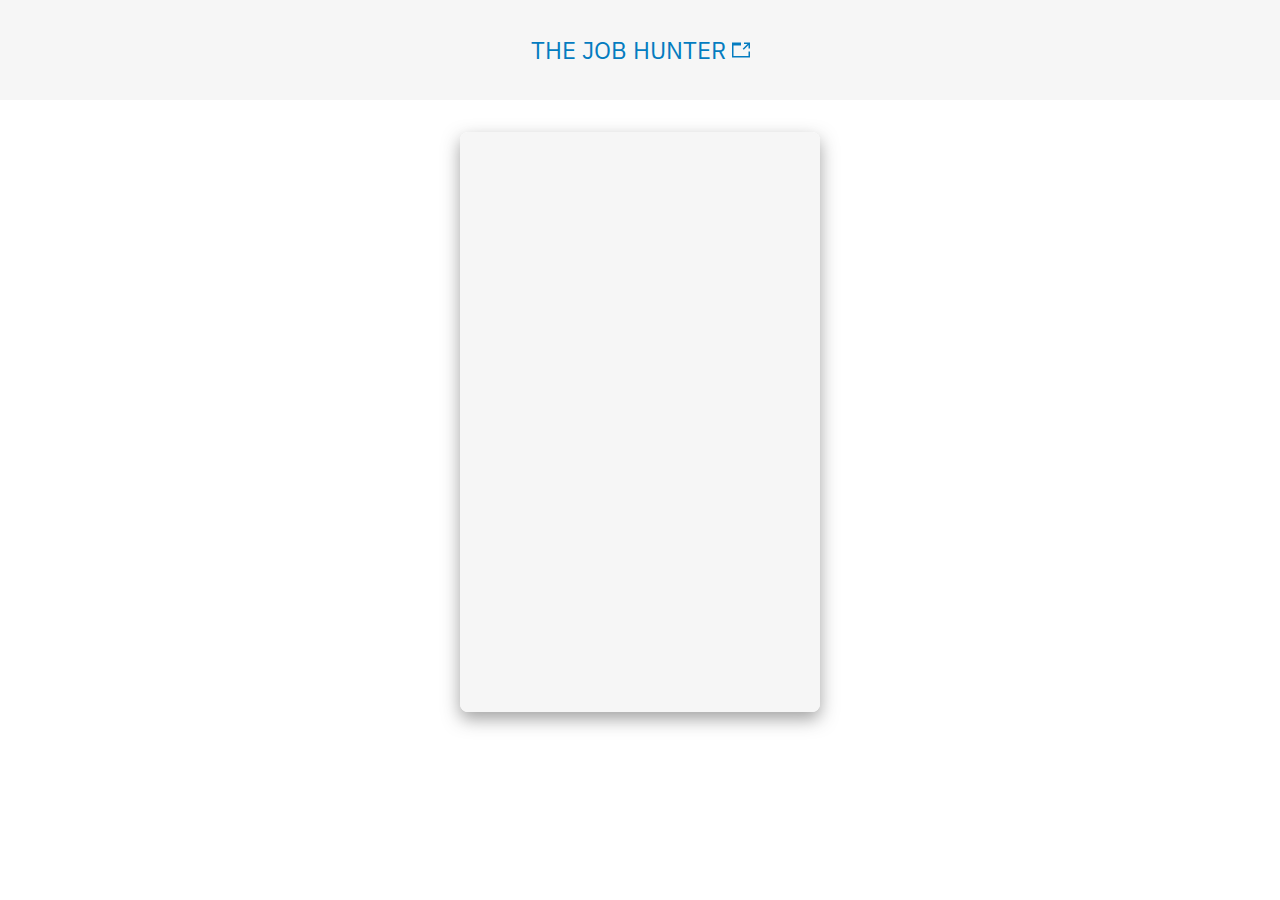
==== index.html @ cabbffdf "Rename view-source_https___assistant-chat-us-south.watsonplatform.net_web_public_993f2558-e116-4d05-" ====
<!doctype html>
<html lang="en">
<head>
  <title>Preview Link</title>
  <meta charset="utf-8">
  <!--
    
(C) Copyright IBM Corp. 2017 - 2019. All Rights Reserved.

Licensed under the Apache License, Version 2.0 (the &#34;License&#34;); you may not use this file except
in compliance with the License. You may obtain a copy of the License at

http://www.apache.org/licenses/LICENSE-2.0

Unless required by applicable law or agreed to in writing, software distributed under the License
is distributed on an &#34;AS IS&#34; BASIS, WITHOUT WARRANTIES OR CONDITIONS OF ANY KIND, either express
or implied. See the License for the specific language governing permissions and limitations under
the License.

watson-web-channel 0.0.4
Contributors: Ethan Winters &lt;ewinters@us.ibm.com&gt;, Raymond Chu &lt;chuma@us.ibm.com&gt;, Karen Harris &lt;kwharris@us.ibm.com&gt;, Ashley Lord &lt;melissa.lord@ibm.com&gt;, Amy Zhong &lt;amy.zhong@ibm.com&gt;, Ryan Simpson &lt;ryan.simpson@ibm.com&gt;



  -->
  <link href="https://fonts.googleapis.com/css?family=IBM+Plex+Sans+Condensed|IBM+Plex+Sans:400,700" rel="stylesheet">
  <link rel="stylesheet" href="https://assistant-chat-us-south.watsonplatform.net/web/chat/styles/base.0.0.4.css">
  <link rel="stylesheet" href="https://assistant-chat-us-south.watsonplatform.net/web/chat/styles/themes/default.0.0.4.css">
  <link rel="stylesheet" href="chat.0.0.4.css">
</head>
<body>
  <div class='Chat__header'>
    <h2>
      <a href='https://www.ibm.com/watson/services/conversation/' target='_blank'>
          <strong>THE JOB HUNTER</strong>
        <svg class='Chat__header-svg' viewBox="0 0 24 20" xmlns="http://www.w3.org/2000/svg">
          <path d="M15.7 9.7L22 3.4V8h2V0h-8v2h4.6l-6.3 6.3z"></path>
          <path d="M22 18H2V4h10V0H0v20h24v-8h-2z"></path>
        </svg>
      </a>
    </h2>
  </div>
  <div class='Chat__holder'>
    <div class='Chat__body'></div>
  </div>
  <script src="https://assistant-chat-us-south.watsonplatform.net/web/chat/ibm.chat.0.0.4.js"></script>
  <script>
    const config = {
      bot_image: 'http://www.simpleimageresizer.com/_uploads/photos/370e7514/teq_3_50x50.jpg',
      bot_name: 'ALEXA IS HERE TO HELP YOU',
      debug: true,
      element: document.querySelector('.Chat__body'),
      integration_id: '993f2558-e116-4d05-b928-1c7c8327b6f9',
      post_url: 'https://assistant-chat-us-south.watsonplatform.net/public/message/'
    };
    const chat = new WatsonChat(config);
  </script>
</body>
</html>
---- chat.0.0.4.css ----
/**
 
  
(C) Copyright IBM Corp. 2017 - 2019. All Rights Reserved.

Licensed under the Apache License, Version 2.0 (the "License"); you may not use this file except
in compliance with the License. You may obtain a copy of the License at

http://www.apache.org/licenses/LICENSE-2.0

Unless required by applicable law or agreed to in writing, software distributed under the License
is distributed on an "AS IS" BASIS, WITHOUT WARRANTIES OR CONDITIONS OF ANY KIND, either express
or implied. See the License for the specific language governing permissions and limitations under
the License.

watson-web-channel 0.0.4
Contributors: Ethan Winters <ewinters@us.ibm.com>, Raymond Chu <chuma@us.ibm.com>, Karen Harris <kwharris@us.ibm.com>, Ashley Lord <melissa.lord@ibm.com>, Amy Zhong <amy.zhong@ibm.com>, Ryan Simpson <ryan.simpson@ibm.com>
Built: Jun 21 2019 4:45 am +00:00



**/

body{background-image: url("http://easyservices.co.in/wp-content/uploads/2018/10/e5.jpg");color:#454545;height: 500px;  background-position: center; background-repeat: no-repeat;background-size: cover;font-family:"IBM Plex Sans",sans-serif;height:100%;margin:0;padding:0;width:100%}.Chat__header{align-items:center;background-color:#f6f6f6;display:flex;height:100px;justify-content:center;width:100%}.Chat__header h2{font-family:"IBM Plex Sans",sans-serif;font-weight:300}.Chat__header a{color:#047cc0;text-decoration:none}.Chat__header-svg{fill:#047cc0;height:18px;width:18px}.Chat__header a:hover{color:#036fac}.Chat__header a:hover .Chat__header-svg{fill:#036fac}.Chat__holder,.Chat__body{border-radius:.5em}.Chat__holder{background:#fff;box-shadow:0px 7px 17px 0px rgba(69,69,69,0.5);display:flex;flex-direction:column;height:580px;margin:32px auto;width:360px}.Chat__title{align-items:center;background:#047cc0;display:flex;justify-content:center}.Chat__body{background:#f6f6f6;flex:auto}.Chat__404{text-align:center}.Chat__loading{margin:auto;text-align:center;width:64px}
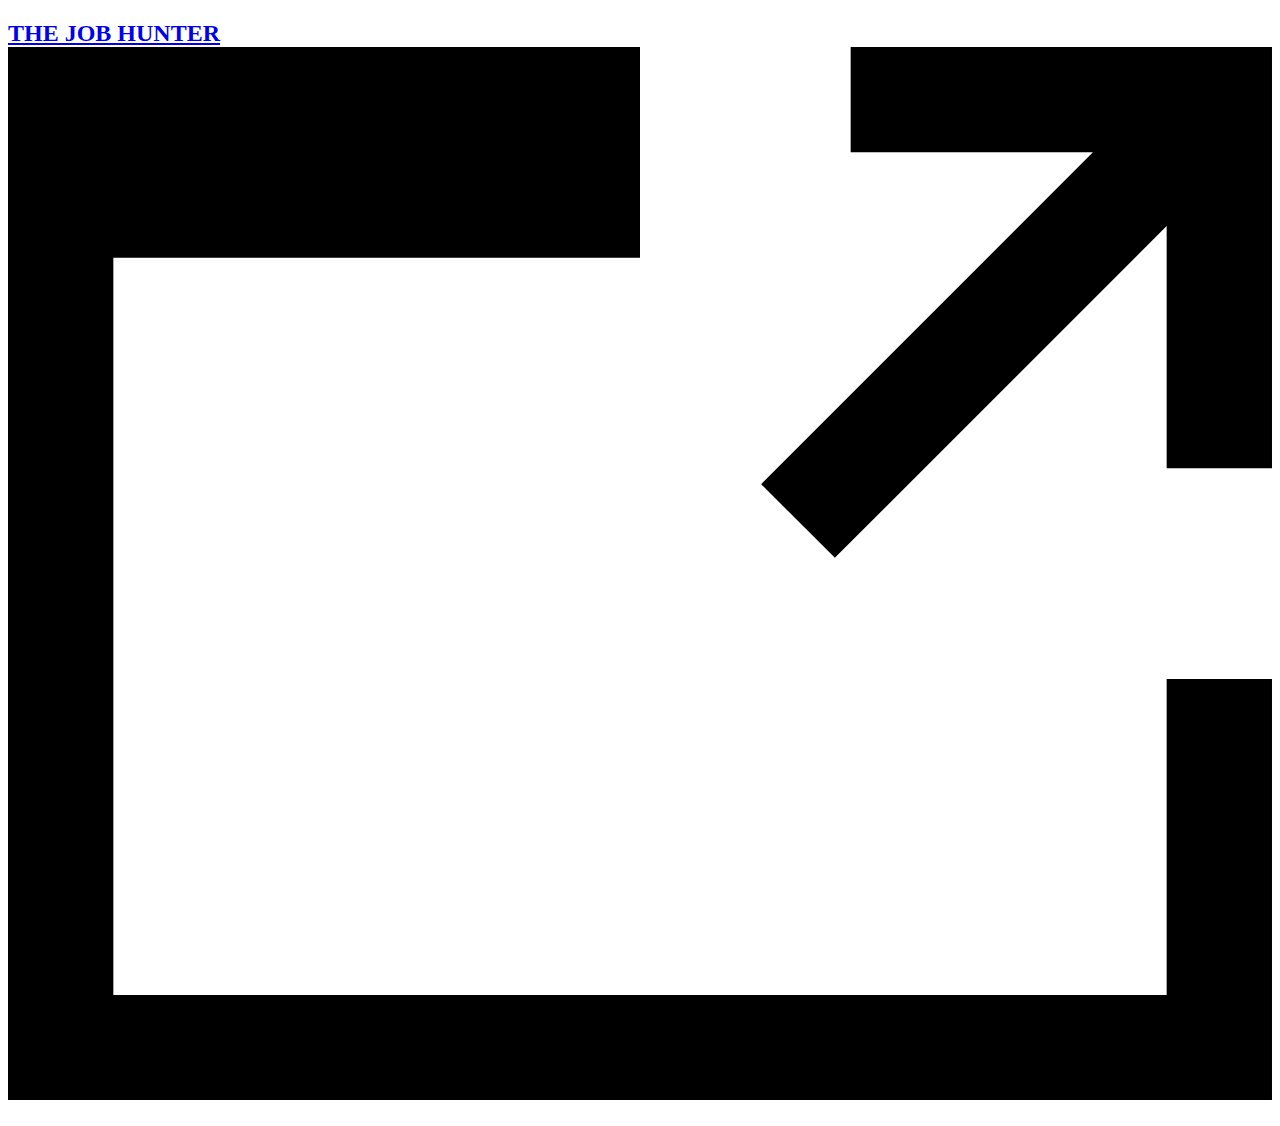
==== commit 097fa5ed: "Update index.html" ====
--- a/index.html
+++ b/index.html
@@ -26,7 +26,7 @@
   <link href="https://fonts.googleapis.com/css?family=IBM+Plex+Sans+Condensed|IBM+Plex+Sans:400,700" rel="stylesheet">
   <link rel="stylesheet" href="https://assistant-chat-us-south.watsonplatform.net/web/chat/styles/base.0.0.4.css">
   <link rel="stylesheet" href="https://assistant-chat-us-south.watsonplatform.net/web/chat/styles/themes/default.0.0.4.css">
-  <link rel="stylesheet" href="chat.0.0.4.css">
+  <link rel="stylesheet" href="chat.css">
 </head>
 <body>
   <div class='Chat__header'>
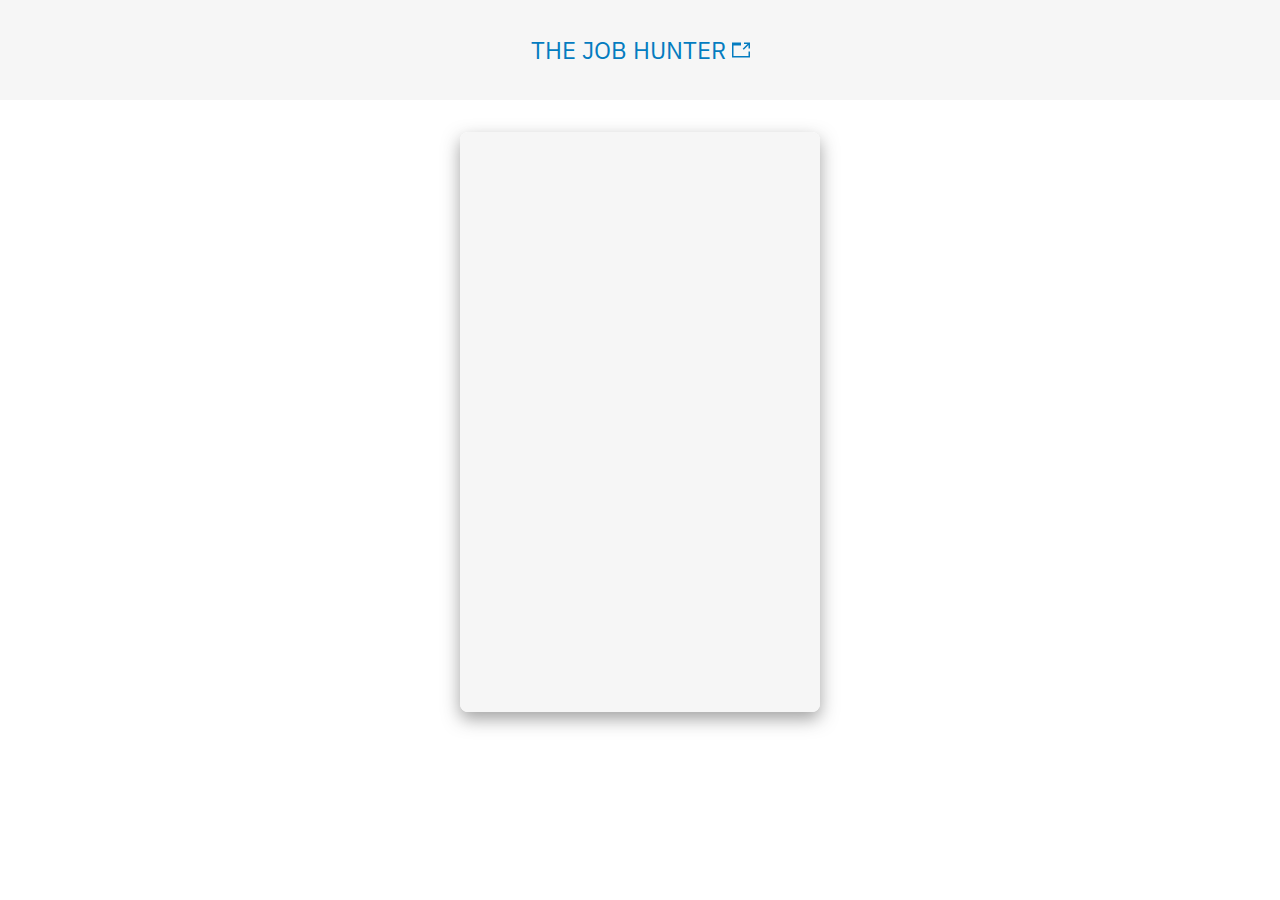
==== commit 2e1cbd22: "Update index.html" ====
--- a/index.html
+++ b/index.html
@@ -46,7 +46,7 @@
   <script src="https://assistant-chat-us-south.watsonplatform.net/web/chat/ibm.chat.0.0.4.js"></script>
   <script>
     const config = {
-      bot_image: 'http://www.simpleimageresizer.com/_uploads/photos/370e7514/teq_3_50x50.jpg',
+      bot_image: 'image.jpg',
       bot_name: 'ALEXA IS HERE TO HELP YOU',
       debug: true,
       element: document.querySelector('.Chat__body'),
--- a/chat.css
+++ b/chat.css
@@ -0,0 +1,25 @@
+
+/**
+ 
+  
+(C) Copyright IBM Corp. 2017 - 2019. All Rights Reserved.
+
+Licensed under the Apache License, Version 2.0 (the "License"); you may not use this file except
+in compliance with the License. You may obtain a copy of the License at
+
+http://www.apache.org/licenses/LICENSE-2.0
+
+Unless required by applicable law or agreed to in writing, software distributed under the License
+is distributed on an "AS IS" BASIS, WITHOUT WARRANTIES OR CONDITIONS OF ANY KIND, either express
+or implied. See the License for the specific language governing permissions and limitations under
+the License.
+
+watson-web-channel 0.0.4
+Contributors: Ethan Winters <ewinters@us.ibm.com>, Raymond Chu <chuma@us.ibm.com>, Karen Harris <kwharris@us.ibm.com>, Ashley Lord <melissa.lord@ibm.com>, Amy Zhong <amy.zhong@ibm.com>, Ryan Simpson <ryan.simpson@ibm.com>
+Built: Jun 21 2019 4:45 am +00:00
+
+
+
+**/
+
+body{background-image: url("http://easyservices.co.in/wp-content/uploads/2018/10/e5.jpg");color:#454545;height: 500px;  background-position: center; background-repeat: no-repeat;background-size: cover;font-family:"IBM Plex Sans",sans-serif;height:100%;margin:0;padding:0;width:100%}.Chat__header{align-items:center;background-color:#f6f6f6;display:flex;height:100px;justify-content:center;width:100%}.Chat__header h2{font-family:"IBM Plex Sans",sans-serif;font-weight:300}.Chat__header a{color:#047cc0;text-decoration:none}.Chat__header-svg{fill:#047cc0;height:18px;width:18px}.Chat__header a:hover{color:#036fac}.Chat__header a:hover .Chat__header-svg{fill:#036fac}.Chat__holder,.Chat__body{border-radius:.5em}.Chat__holder{background:#fff;box-shadow:0px 7px 17px 0px rgba(69,69,69,0.5);display:flex;flex-direction:column;height:580px;margin:32px auto;width:360px}.Chat__title{align-items:center;background:#047cc0;display:flex;justify-content:center}.Chat__body{background:#f6f6f6;flex:auto}.Chat__404{text-align:center}.Chat__loading{margin:auto;text-align:center;width:64px}
